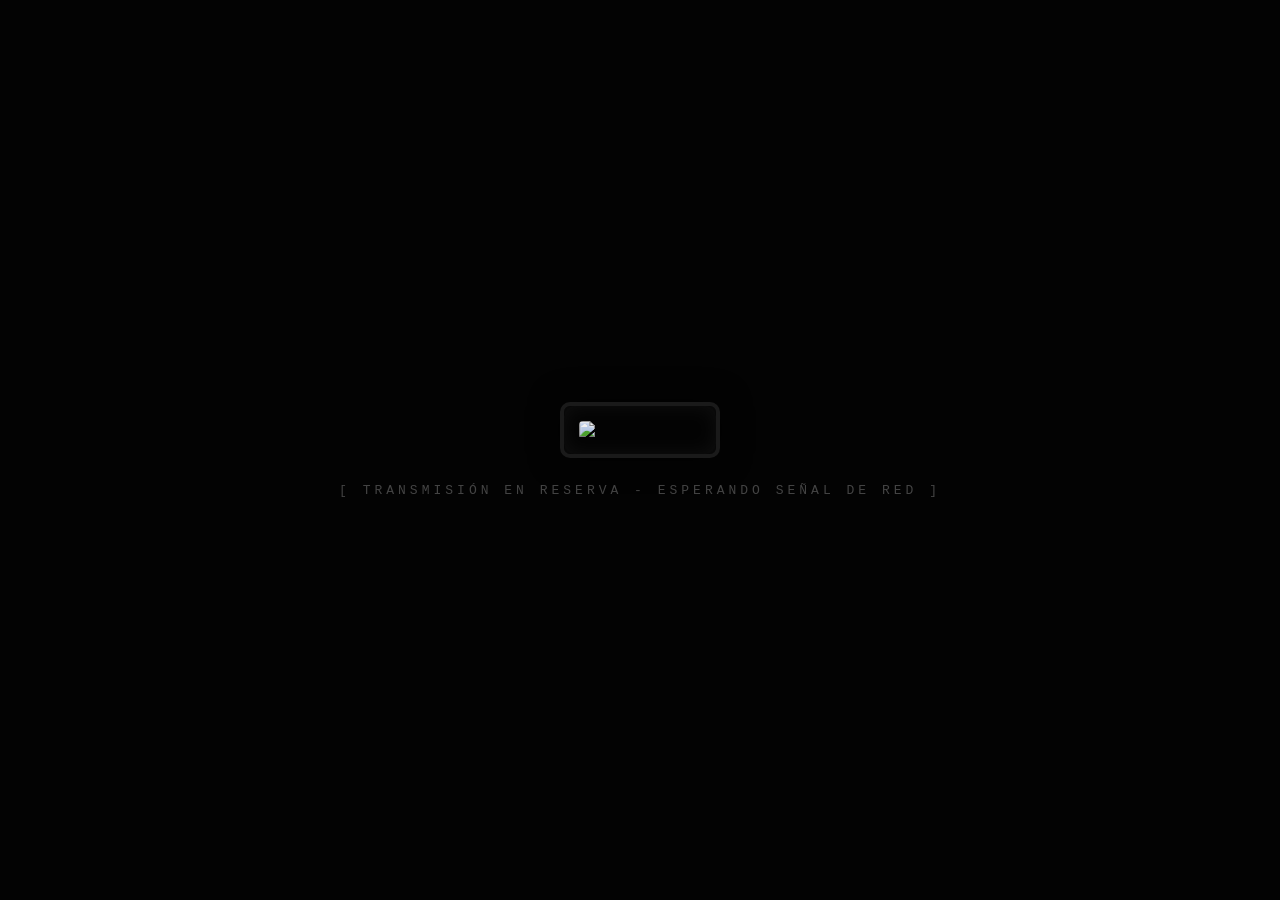
==== icytv.html @ ec6a053a "Rename Icytv.html to icytv.html" ====
<!DOCTYPE html>
<html lang="es">
<head>
    <meta charset="UTF-8">
    <meta name="viewport" content="width=device-width, initial-scale=1.0">
    <title>Transmisión Local - IcyTv</title>
    <link rel="stylesheet" href="style.css">
    <style>
        body {
            background-color: #030303;
            margin: 0;
            padding: 0;
            display: flex;
            justify-content: center;
            align-items: center;
            height: 100vh;
            overflow: hidden;
            font-family: monospace;
        }

        .contenedor-tv {
            text-align: center;
            position: relative;
            padding: 20px;
        }

        .marco-pantalla {
            position: relative;
            display: inline-block;
            background: #000000;
            border: 4px solid #1a1a1a;
            border-radius: 10px;
            box-shadow: 0 0 30px rgba(0, 0, 0, 0.8), inset 0 0 20px rgba(255, 255, 255, 0.05);
            padding: 15px;
            max-width: 90%;
        }

        .gif-tv {
            max-width: 550px;
            width: 100%;
            height: auto;
            display: block;
            border-radius: 4px;
            filter: brightness(0.9) contrast(1.1);
            box-shadow: 0 0 15px rgba(0, 0, 0, 0.9);
        }

        .intermitencia {
            position: absolute;
            top: 0;
            left: 0;
            width: 100%;
            height: 100%;
            background: rgba(255, 255, 255, 0.01);
            pointer-events: none;
            animation: ruido 4s infinite;
            border-radius: 10px;
        }

        .subtexto-senal {
            margin-top: 25px;
            color: #444444;
            font-size: 13px;
            letter-spacing: 4px;
            text-transform: uppercase;
            animation: pulso-texto 3s infinite ease-in-out;
        }

        @keyframes ruido {
            0% { opacity: 0.3; }
            5% { opacity: 0.5; }
            6% { opacity: 0.1; }
            12% { opacity: 0.4; }
            13% { opacity: 0.2; }
            30% { opacity: 0.3; }
            35% { opacity: 0.8; }
            36% { opacity: 0.2; }
            100% { opacity: 0.3; }
        }

        @keyframes pulso-texto {
            0% { opacity: 0.4; color: #333333; }
            50% { opacity: 1; color: #555555; text-shadow: 0 0 5px rgba(255,255,255,0.05); }
            100% { opacity: 0.4; color: #333333; }
        }
    </style>
</head>
<body>

    <main class="contenedor-tv">
        <div class="marco-pantalla">
            <img src="http://googleusercontent.com/profile/picture/6" alt="Señal IcyTv" class="gif-tv">
            <div class="intermitencia"></div>
        </div>
        <p class="subtexto-senal">[ TRANSMISIÓN EN RESERVA - ESPERANDO SEÑAL DE RED ]</p>
    </main>

</body>
</html>
---- style.css ----
* {
    margin: 0;
    padding: 0;
    box-sizing: border-box;
    font-family: 'Courier New', Courier, monospace;
}

body, html {
    height: 100%;
    background-color: #000;
}

body, html {
    overflow-y: auto !important; 
    height: auto;
}

.navbar {
    position: fixed;
    top: 0;
    left: 0;
    width: 100%;
    background: rgba(0, 0, 0, 0.6);
    backdrop-filter: blur(8px);
    padding: 20px;
    display: flex;
    justify-content: center;
    z-index: 1000;
}

.navbar nav a {
    color: #ffffff;
    text-decoration: none;
    margin: 0 20px;
    font-weight: bold;
    font-size: 14px;
    letter-spacing: 3px;
    text-transform: uppercase;
    transition: all 0.3s ease;
    opacity: 0.7;
}

.navbar nav a:hover, .navbar nav a.active {
    opacity: 1;
    color: #00ff00;
    text-shadow: 0 0 10px #00ff00;
}

.pantalla-completa {
    height: 100vh;
    width: 100vw;
    background-image: url('https://lh3.googleusercontent.com/d/1JAQ5M5XK3vnYZlKlyTL7eeqzPY-Q_hsI'); 
    background-size: cover;
    background-position: center;
    background-repeat: no-repeat;
}

.overlay-texto {
    position: absolute;
    top: 50%;
    left: 50%;
    transform: translate(-50%, -50%);
    text-align: center;
    background: rgba(0, 0, 0, 0.5);
    padding: 20px;
    border-radius: 5px;
}

.overlay-texto h1 {
    color: #ffffff;
    font-size: 28px;
    letter-spacing: 4px;
    text-transform: uppercase;
    text-shadow: 0 0 10px rgba(255, 255, 255, 0.5);
}

.contenedor-dreamtopia {
    display: flex;
    justify-content: center;
    min-height: 100vh;
    background-color: #050505;
    padding: 140px 10px 80px 10px;
    position: relative;
    max-width: 100%;
    margin: 0 auto;
}

.texto-central {
    width: 100%;
    max-width: 420px;
    text-align: center;
    color: #e0e0e0;
    line-height: 1.8;
    font-size: 14px;
    margin: 0 auto;
    padding: 20px;
    background: rgba(5, 5, 5, 0.75);
    backdrop-filter: blur(3px);
    border-radius: 12px;
    box-shadow: 0 0 30px 20px rgba(5, 5, 5, 0.75);
    z-index: 5;
    position: relative;
}

.texto-central h2 {
    color: #00ff00;
    letter-spacing: 5px;
    margin-bottom: 45px;
    font-size: 30px;
    text-shadow: 0 0 8px rgba(0, 255, 0, 0.4);
}

.texto-central p {
    margin-bottom: 25px;
}

.pregunta-misterio {
    margin-top: 60px;
    padding: 20px;
    border-top: 1px dashed #333;
    border-bottom: 1px dashed #333;
}

.pregunta-misterio p {
    color: #ff0055;
    font-weight: bold;
    letter-spacing: 1px;
}

.imagen-lateral {
    position: absolute;
    top: 140px;
    width: 240px;
    z-index: 2;
    pointer-events: none;
}

.imagen-lateral.izq {
    left: -60px;
}

.imagen-lateral.der {
    right: -60px;
}

.imagen-lateral img {
    width: 100%;
    height: auto;
    background: transparent; 
    box-shadow: none; 
    filter: drop-shadow(0 0 10px rgba(0, 0, 0, 0.9));
}

.contenedor-mapa {
    width: 100vw;
    height: 100vh;
    background-color: #000;
    padding-top: 80px;
    display: flex;
    justify-content: center;
    align-items: center;
}

.desplazamiento-celular {
    width: 100%;
    height: 100%;
    overflow: auto;
    display: flex;
}

.mapa-interactivo {
    position: relative;
    width: 1000px;
    height: 750px;
    min-width: 1000px;
    min-height: 750px;
    margin: auto;
}

.imagen-fondo-mapa {
    width: 100%;
    height: 100%;
    display: block;
    object-fit: contain;
}

.zona-click {
    position: absolute;
    background: rgba(0, 255, 0, 0);
    border: 2px dashed rgba(0, 255, 0, 0);
    cursor: pointer;
    transition: all 0.2s ease;
    z-index: 10;
}

.zona-click:hover {
    background: rgba(0, 255, 0, 0.12);
    border: 2px dashed #00ff00;
    box-shadow: 0 0 15px rgba(0, 255, 0, 0.5);
}

.cartel-dreamtopia {
    top: 24.5%;
    left: 65.5%;
    width: 21%;
    height: 7.5%;
}

.maquina-registro {
    top: 33.5%;
    left: 63.8%;
    width: 21.5%;
    height: 36%;
}

@media (min-width: 1025px) {
    .mapa-interactivo {
        width: 100%;
        height: 100%;
        max-width: 1100px;
        max-height: 825px;
        min-width: auto;
        min-height: auto;
    }
    .desplazamiento-celular {
        overflow: hidden;
        justify-content: center;
        align-items: center;
    }
}

@media (min-width: 769px) {
    .texto-central {
        max-width: 500px;
        font-size: 16px;
        background: transparent;
        backdrop-filter: none;
        box-shadow: none;
        padding: 0 10px;
    }
    .texto-central h2 {
        font-size: 36px;
    }
    .imagen-lateral {
        width: 380px;
    }
    .imagen-lateral.izq {
        left: 20px;
    }
    .imagen-lateral.der {
        right: 20px;
    }
}
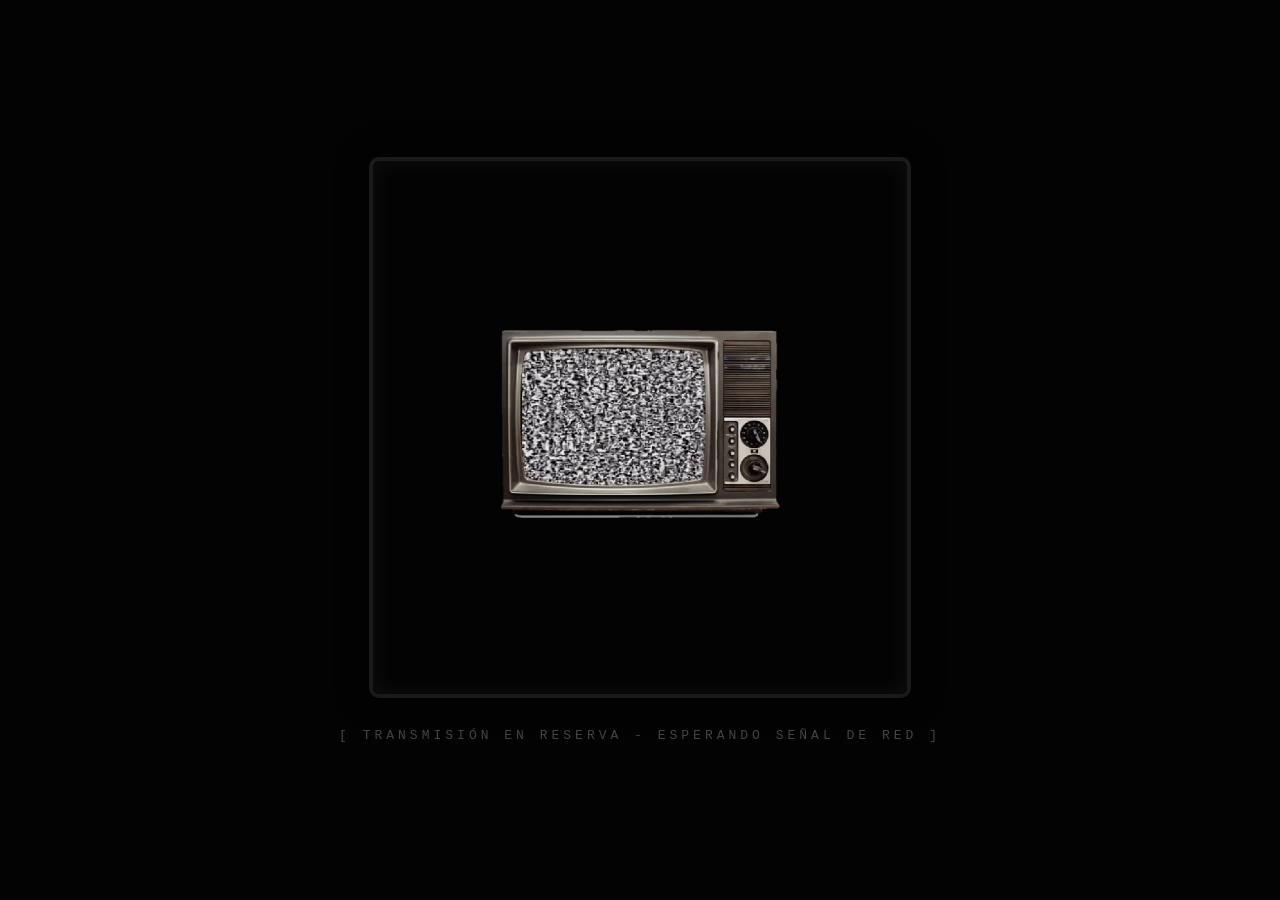
==== commit 67204c94: "Update icytv.html" ====
--- a/icytv.html
+++ b/icytv.html
@@ -89,7 +89,7 @@
 
     <main class="contenedor-tv">
         <div class="marco-pantalla">
-            <img src="http://googleusercontent.com/profile/picture/6" alt="Señal IcyTv" class="gif-tv">
+            <img src="icytv.gif" alt="Señal IcyTv" class="gif-tv">
             <div class="intermitencia"></div>
         </div>
         <p class="subtexto-senal">[ TRANSMISIÓN EN RESERVA - ESPERANDO SEÑAL DE RED ]</p>
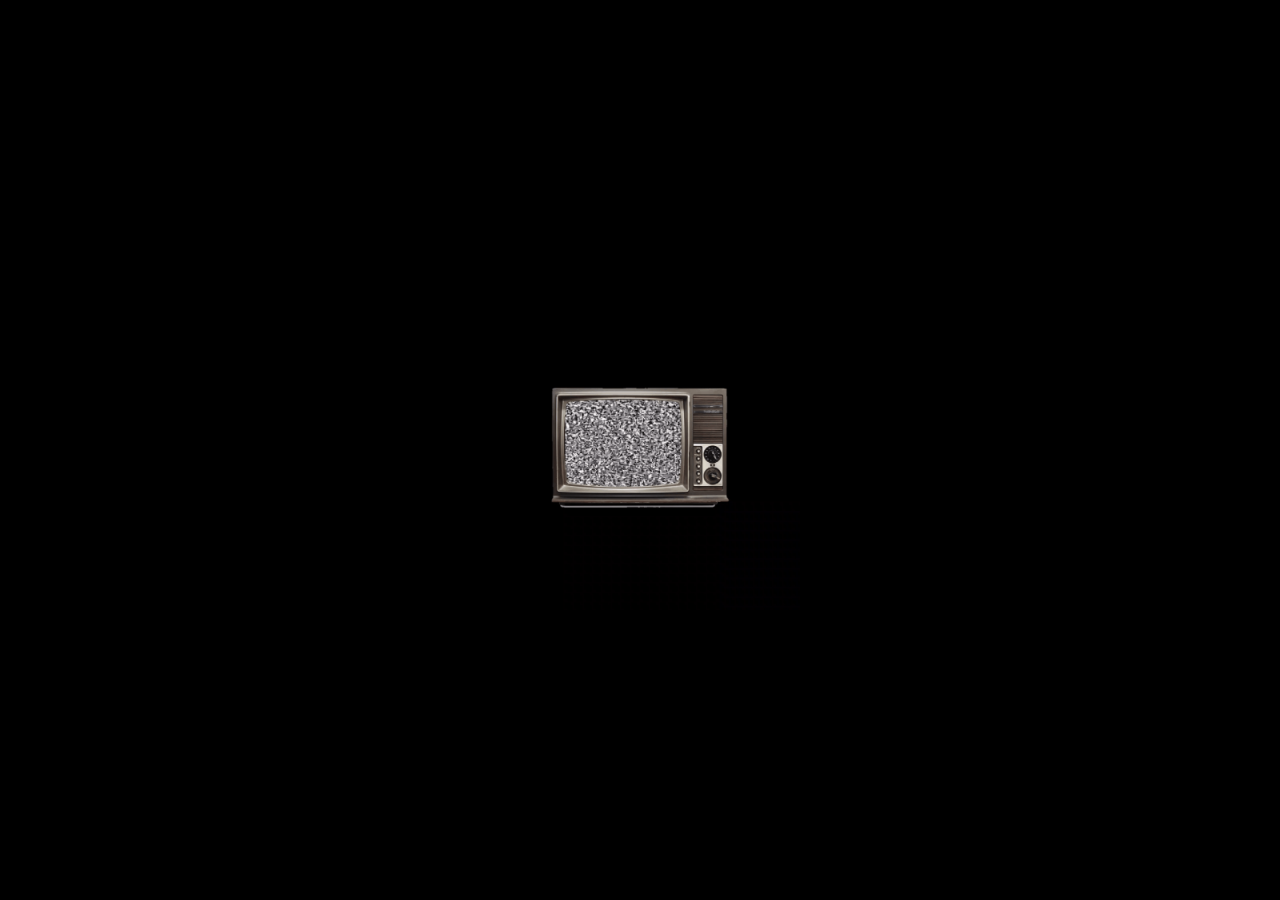
==== commit dc1390a6: "Update icytv.html" ====
--- a/icytv.html
+++ b/icytv.html
@@ -4,10 +4,9 @@
     <meta charset="UTF-8">
     <meta name="viewport" content="width=device-width, initial-scale=1.0">
     <title>Transmisión Local - IcyTv</title>
-    <link rel="stylesheet" href="style.css">
     <style>
         body {
-            background-color: #030303;
+            background-color: #000000;
             margin: 0;
             padding: 0;
             display: flex;
@@ -15,85 +14,26 @@
             align-items: center;
             height: 100vh;
             overflow: hidden;
-            font-family: monospace;
-        }
-
-        .contenedor-tv {
-            text-align: center;
-            position: relative;
-            padding: 20px;
-        }
-
-        .marco-pantalla {
-            position: relative;
-            display: inline-block;
-            background: #000000;
-            border: 4px solid #1a1a1a;
-            border-radius: 10px;
-            box-shadow: 0 0 30px rgba(0, 0, 0, 0.8), inset 0 0 20px rgba(255, 255, 255, 0.05);
-            padding: 15px;
-            max-width: 90%;
         }
 
         .gif-tv {
-            max-width: 550px;
-            width: 100%;
+            width: 25vw; 
             height: auto;
             display: block;
-            border-radius: 4px;
-            filter: brightness(0.9) contrast(1.1);
-            box-shadow: 0 0 15px rgba(0, 0, 0, 0.9);
+            user-select: none;
+            -webkit-user-drag: none;
         }
 
-        .intermitencia {
-            position: absolute;
-            top: 0;
-            left: 0;
-            width: 100%;
-            height: 100%;
-            background: rgba(255, 255, 255, 0.01);
-            pointer-events: none;
-            animation: ruido 4s infinite;
-            border-radius: 10px;
-        }
-
-        .subtexto-senal {
-            margin-top: 25px;
-            color: #444444;
-            font-size: 13px;
-            letter-spacing: 4px;
-            text-transform: uppercase;
-            animation: pulso-texto 3s infinite ease-in-out;
-        }
-
-        @keyframes ruido {
-            0% { opacity: 0.3; }
-            5% { opacity: 0.5; }
-            6% { opacity: 0.1; }
-            12% { opacity: 0.4; }
-            13% { opacity: 0.2; }
-            30% { opacity: 0.3; }
-            35% { opacity: 0.8; }
-            36% { opacity: 0.2; }
-            100% { opacity: 0.3; }
-        }
-
-        @keyframes pulso-texto {
-            0% { opacity: 0.4; color: #333333; }
-            50% { opacity: 1; color: #555555; text-shadow: 0 0 5px rgba(255,255,255,0.05); }
-            100% { opacity: 0.4; color: #333333; }
+        @media (max-width: 768px) {
+            .gif-tv {
+                width: 50vw;
+            }
         }
     </style>
 </head>
 <body>
 
-    <main class="contenedor-tv">
-        <div class="marco-pantalla">
-            <img src="icytv.gif" alt="Señal IcyTv" class="gif-tv">
-            <div class="intermitencia"></div>
-        </div>
-        <p class="subtexto-senal">[ TRANSMISIÓN EN RESERVA - ESPERANDO SEÑAL DE RED ]</p>
-    </main>
+    <img src="icytv.gif" alt="Señal IcyTv" class="gif-tv">
 
 </body>
 </html>
